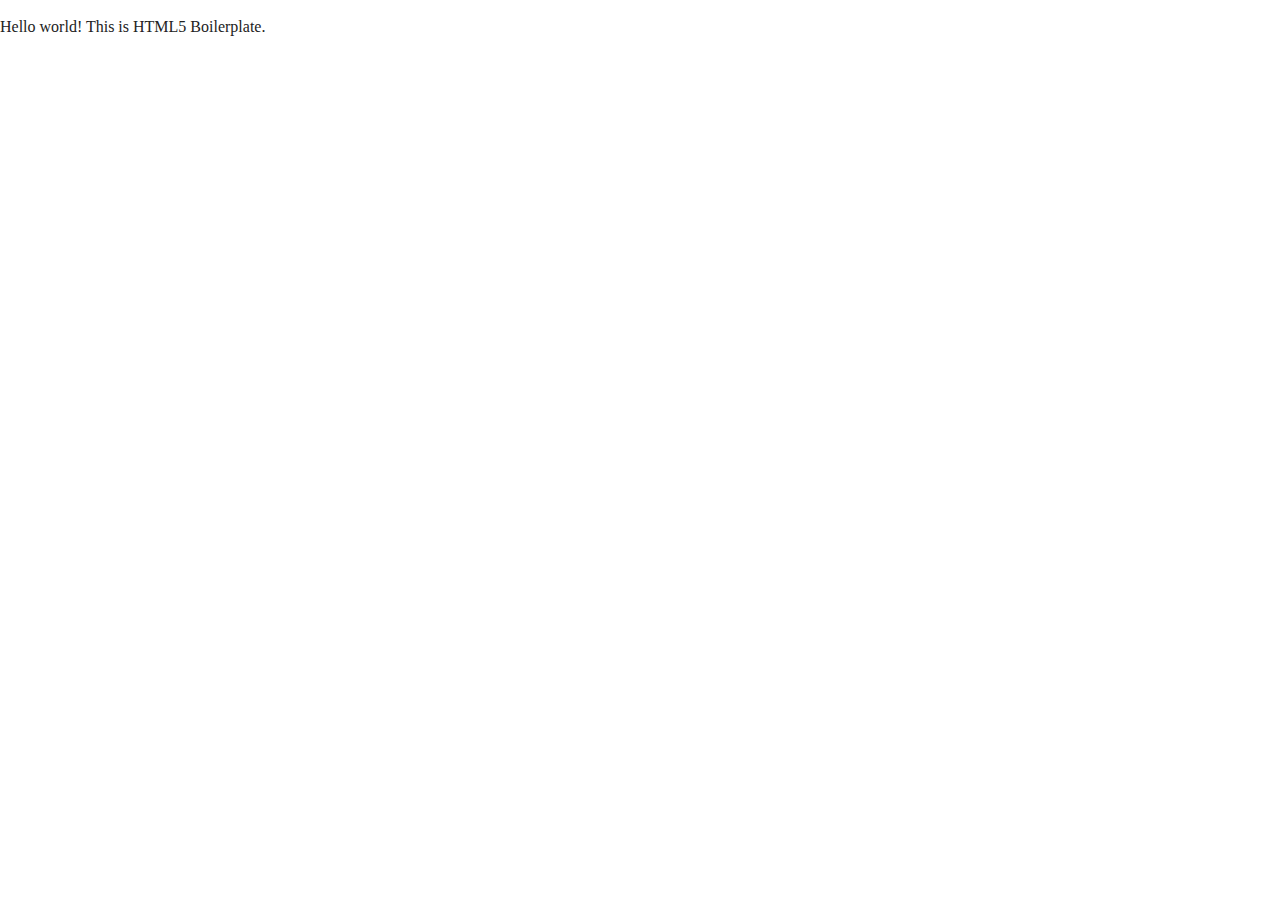
==== index.html @ f22deaf2 "Proyecto Hackaton" ====
<!doctype html>
<html class="no-js" lang="">

<head>
  <meta charset="utf-8">
  <title></title>
  <meta name="description" content="">
  <meta name="viewport" content="width=device-width, initial-scale=1">

  <meta property="og:title" content="">
  <meta property="og:type" content="">
  <meta property="og:url" content="">
  <meta property="og:image" content="">

  <link rel="manifest" href="site.webmanifest">
  <link rel="apple-touch-icon" href="icon.png">
  <!-- Place favicon.ico in the root directory -->

  <link rel="stylesheet" href="css/normalize.css">
  <link rel="stylesheet" href="css/main.css">

  <meta name="theme-color" content="#fafafa">
</head>

<body>

  <!-- Add your site or application content here -->
  <p>Hello world! This is HTML5 Boilerplate.</p>
  <script src="js/vendor/modernizr-3.11.2.min.js"></script>
  <script src="js/plugins.js"></script>
  <script src="js/main.js"></script>

  <!-- Google Analytics: change UA-XXXXX-Y to be your site's ID.
  <script>
    window.ga = function () { ga.q.push(arguments) }; ga.q = []; ga.l = +new Date;
    ga('create', 'UA-XXXXX-Y', 'auto'); ga('set', 'anonymizeIp', true); ga('set', 'transport', 'beacon'); ga('send', 'pageview')
  </script>
  <script src="https://www.google-analytics.com/analytics.js" async></script>
   -->
</body>

</html>
---- css/main.css ----
/*! HTML5 Boilerplate v8.0.0 | MIT License | https://html5boilerplate.com/ */

/* main.css 2.1.0 | MIT License | https://github.com/h5bp/main.css#readme */
/*
 * What follows is the result of much research on cross-browser styling.
 * Credit left inline and big thanks to Nicolas Gallagher, Jonathan Neal,
 * Kroc Camen, and the H5BP dev community and team.
 */

/* ==========================================================================
   Base styles: opinionated defaults
   ========================================================================== */

html {
  color: #222;
  font-size: 1em;
  line-height: 1.4;
}

/*
 * Remove text-shadow in selection highlight:
 * https://twitter.com/miketaylr/status/12228805301
 *
 * Vendor-prefixed and regular ::selection selectors cannot be combined:
 * https://stackoverflow.com/a/16982510/7133471
 *
 * Customize the background color to match your design.
 */

::-moz-selection {
  background: #b3d4fc;
  text-shadow: none;
}

::selection {
  background: #b3d4fc;
  text-shadow: none;
}

/*
 * A better looking default horizontal rule
 */

hr {
  display: block;
  height: 1px;
  border: 0;
  border-top: 1px solid #ccc;
  margin: 1em 0;
  padding: 0;
}

/*
 * Remove the gap between audio, canvas, iframes,
 * images, videos and the bottom of their containers:
 * https://github.com/h5bp/html5-boilerplate/issues/440
 */

audio,
canvas,
iframe,
img,
svg,
video {
  vertical-align: middle;
}

/*
 * Remove default fieldset styles.
 */

fieldset {
  border: 0;
  margin: 0;
  padding: 0;
}

/*
 * Allow only vertical resizing of textareas.
 */

textarea {
  resize: vertical;
}

/* ==========================================================================
   Author's custom styles
   ========================================================================== */

/* ==========================================================================
   Helper classes
   ========================================================================== */

/*
 * Hide visually and from screen readers
 */

.hidden,
[hidden] {
  display: none !important;
}

/*
 * Hide only visually, but have it available for screen readers:
 * https://snook.ca/archives/html_and_css/hiding-content-for-accessibility
 *
 * 1. For long content, line feeds are not interpreted as spaces and small width
 *    causes content to wrap 1 word per line:
 *    https://medium.com/@jessebeach/beware-smushed-off-screen-accessible-text-5952a4c2cbfe
 */

.sr-only {
  border: 0;
  clip: rect(0, 0, 0, 0);
  height: 1px;
  margin: -1px;
  overflow: hidden;
  padding: 0;
  position: absolute;
  white-space: nowrap;
  width: 1px;
  /* 1 */
}

/*
 * Extends the .sr-only class to allow the element
 * to be focusable when navigated to via the keyboard:
 * https://www.drupal.org/node/897638
 */

.sr-only.focusable:active,
.sr-only.focusable:focus {
  clip: auto;
  height: auto;
  margin: 0;
  overflow: visible;
  position: static;
  white-space: inherit;
  width: auto;
}

/*
 * Hide visually and from screen readers, but maintain layout
 */

.invisible {
  visibility: hidden;
}

/*
 * Clearfix: contain floats
 *
 * For modern browsers
 * 1. The space content is one way to avoid an Opera bug when the
 *    `contenteditable` attribute is included anywhere else in the document.
 *    Otherwise it causes space to appear at the top and bottom of elements
 *    that receive the `clearfix` class.
 * 2. The use of `table` rather than `block` is only necessary if using
 *    `:before` to contain the top-margins of child elements.
 */

.clearfix::before,
.clearfix::after {
  content: " ";
  display: table;
}

.clearfix::after {
  clear: both;
}

/* ==========================================================================
   EXAMPLE Media Queries for Responsive Design.
   These examples override the primary ('mobile first') styles.
   Modify as content requires.
   ========================================================================== */

@media only screen and (min-width: 35em) {
  /* Style adjustments for viewports that meet the condition */
}

@media print,
  (-webkit-min-device-pixel-ratio: 1.25),
  (min-resolution: 1.25dppx),
  (min-resolution: 120dpi) {
  /* Style adjustments for high resolution devices */
}

/* ==========================================================================
   Print styles.
   Inlined to avoid the additional HTTP request:
   https://www.phpied.com/delay-loading-your-print-css/
   ========================================================================== */

@media print {
  *,
  *::before,
  *::after {
    background: #fff !important;
    color: #000 !important;
    /* Black prints faster */
    box-shadow: none !important;
    text-shadow: none !important;
  }

  a,
  a:visited {
    text-decoration: underline;
  }

  a[href]::after {
    content: " (" attr(href) ")";
  }

  abbr[title]::after {
    content: " (" attr(title) ")";
  }

  /*
   * Don't show links that are fragment identifiers,
   * or use the `javascript:` pseudo protocol
   */
  a[href^="#"]::after,
  a[href^="javascript:"]::after {
    content: "";
  }

  pre {
    white-space: pre-wrap !important;
  }

  pre,
  blockquote {
    border: 1px solid #999;
    page-break-inside: avoid;
  }

  /*
   * Printing Tables:
   * https://web.archive.org/web/20180815150934/http://css-discuss.incutio.com/wiki/Printing_Tables
   */
  thead {
    display: table-header-group;
  }

  tr,
  img {
    page-break-inside: avoid;
  }

  p,
  h2,
  h3 {
    orphans: 3;
    widows: 3;
  }

  h2,
  h3 {
    page-break-after: avoid;
  }
}
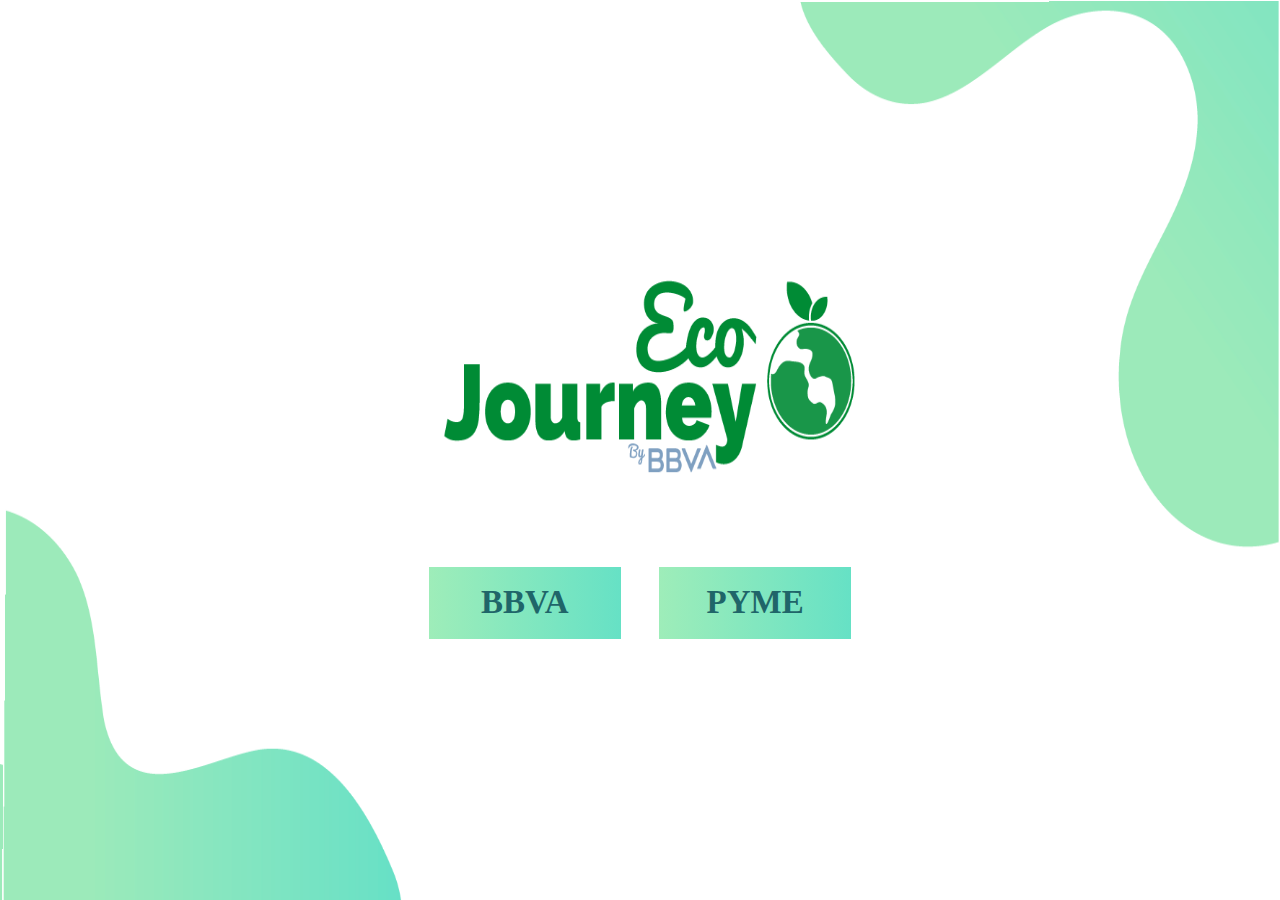
==== commit 0d7d899a: "Changes in the Index" ====
--- a/index.html
+++ b/index.html
@@ -23,20 +23,10 @@
 </head>
 
 <body>
-
-  <!-- Add your site or application content here -->
-  <p>Hello world! This is HTML5 Boilerplate.</p>
-  <script src="js/vendor/modernizr-3.11.2.min.js"></script>
-  <script src="js/plugins.js"></script>
-  <script src="js/main.js"></script>
-
-  <!-- Google Analytics: change UA-XXXXX-Y to be your site's ID.
-  <script>
-    window.ga = function () { ga.q.push(arguments) }; ga.q = []; ga.l = +new Date;
-    ga('create', 'UA-XXXXX-Y', 'auto'); ga('set', 'anonymizeIp', true); ga('set', 'transport', 'beacon'); ga('send', 'pageview')
-  </script>
-  <script src="https://www.google-analytics.com/analytics.js" async></script>
-   -->
+ <div class="container">
+    <button>BBVA</button>
+    <button>PYME</button>
+ </div>  
 </body>
 
 </html>
--- a/css/main.css
+++ b/css/main.css
@@ -261,3 +261,52 @@
   }
 }
 
+.hero-text {
+  text-align: center;
+  position: absolute;
+  top: 50%;
+  left: 50%;
+  transform: translate(-50%, -50%);
+  color: white;
+}
+
+body {
+    background-image: url("../Pantalla1.png");
+    background-attachment: fixed;
+    background-size: 100% 100%;
+    background-position: center;
+}
+
+.container {
+  display: flex;
+}
+
+.container button:first-child {
+  text-align: center;
+  position: absolute;
+  top: 67%;
+  left: 41%;
+  transform: translate(-50%, -50%);
+  width: 15%;
+  height: 8%;
+  border: 0px;
+  color: #1f6569;
+  font-size: 33px;
+  font-weight: bold;
+  background: linear-gradient(90deg, #9eedb9 0%, #66e1c5 100%);
+}
+
+.container button:last-child {
+  text-align: center;
+  position: absolute;
+  top: 67%;
+  left: 59%;
+  transform: translate(-50%, -50%);
+  width: 15%;
+  height: 8%;
+  border: 0px;
+  color: #1f6569;
+  font-size: 33px; 
+  font-weight: bold;
+  background: linear-gradient(90deg, #9eedb9 0%, #66e1c5 100%);
+}